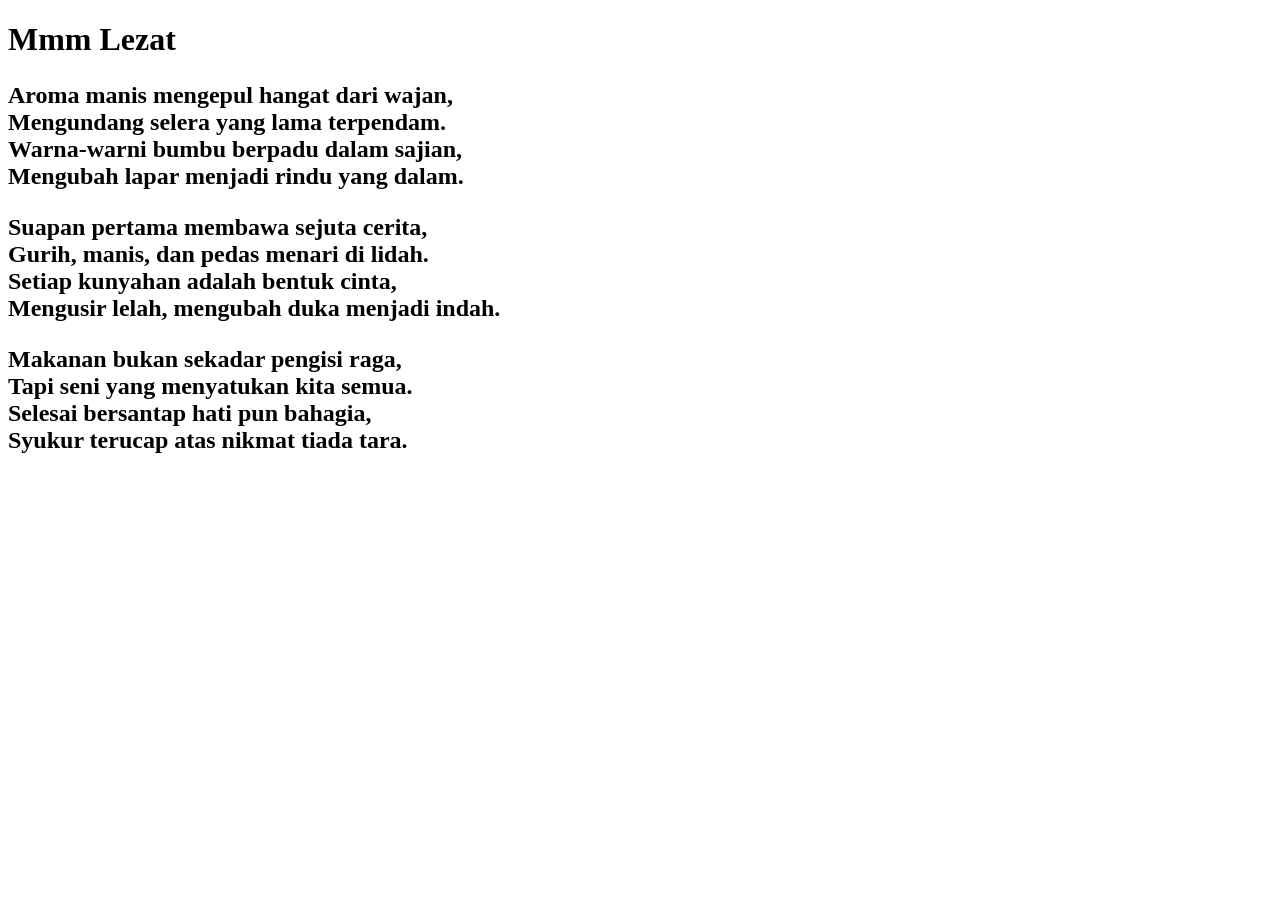
==== puisi 1.html @ 9d660377 "Add files via upload" ====
<!doctype html>
<html>
<title>Makan</title>
 <head>
 <h1>Mmm Lezat</h1>
 </head>
 <body>
 <h2>
 <p>
Aroma manis mengepul hangat dari wajan,<br>
Mengundang selera yang lama terpendam.<br>
Warna-warni bumbu berpadu dalam sajian,<br>
Mengubah lapar menjadi rindu yang dalam.<br>
</p>

<p>
Suapan pertama membawa sejuta cerita,<br>
Gurih, manis, dan pedas menari di lidah.<br>
Setiap kunyahan adalah bentuk cinta,<br>
Mengusir lelah, mengubah duka menjadi indah.<br>
</p>

<p>
Makanan bukan sekadar pengisi raga,<br>
Tapi seni yang menyatukan kita semua.<br>
Selesai bersantap hati pun bahagia,<br>
Syukur terucap atas nikmat tiada tara.<br>
</p>
</h2>
 </body>
</html>
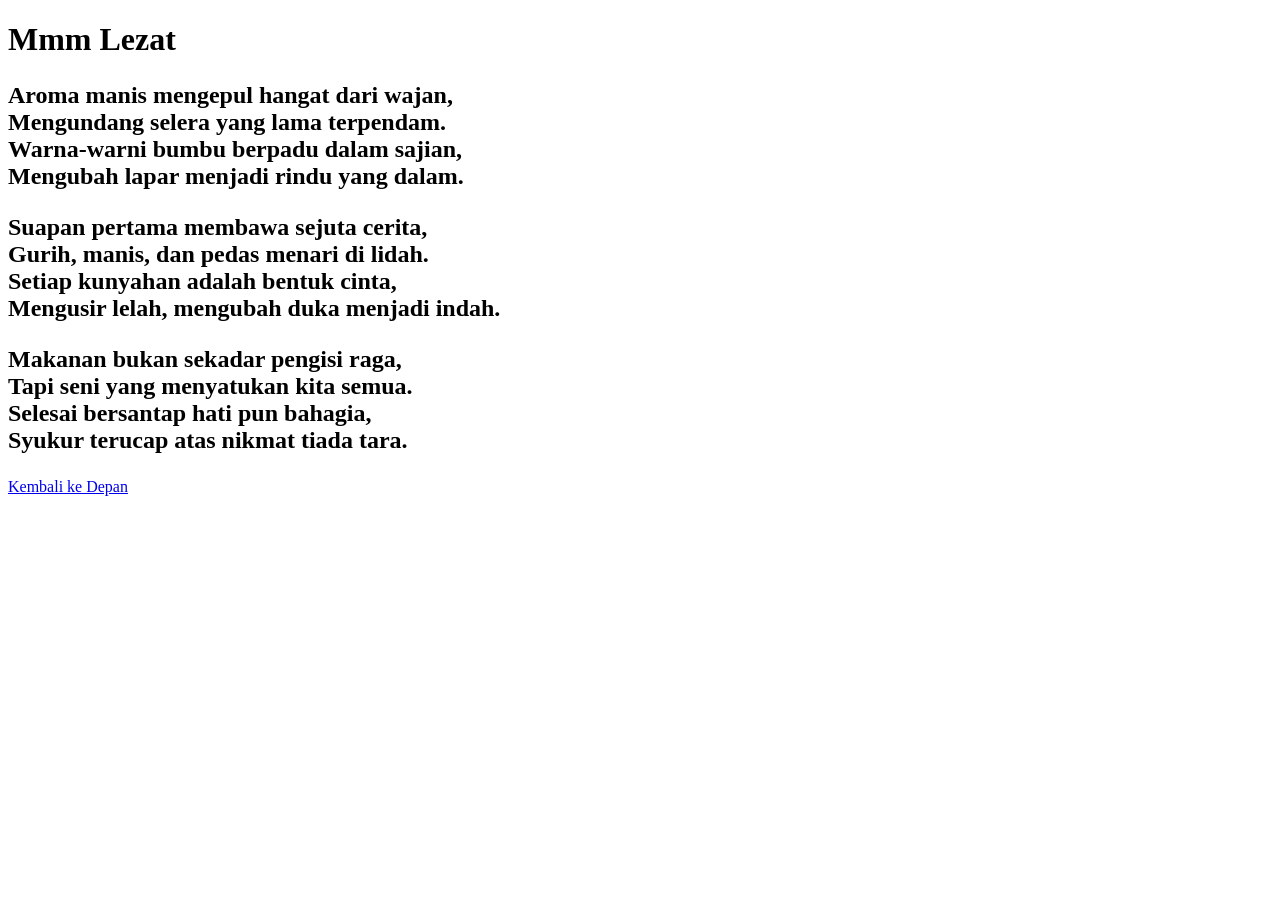
==== commit da060d47: "Add link to return to main page in puisi 1.html Added a link to return to the main page." ====
--- a/puisi 1.html
+++ b/puisi 1.html
@@ -28,6 +28,7 @@
 </p>
 </h2>
  </body>
+ <a href="index.html">Kembali ke Depan</a>
 </html>
 
 
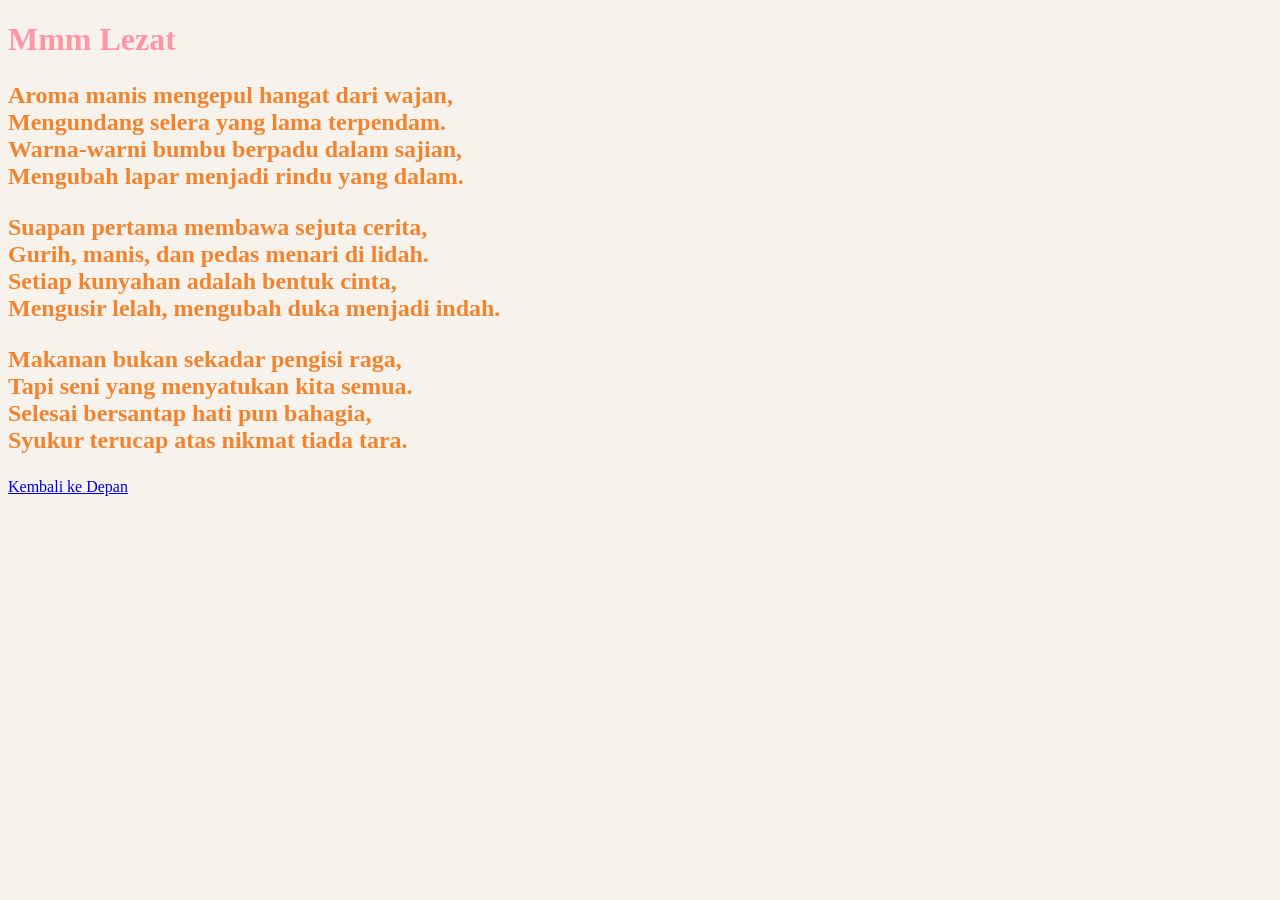
==== commit 85475121: "Update puisi 1.html" ====
--- a/puisi 1.html
+++ b/puisi 1.html
@@ -1,6 +1,7 @@
 <!doctype html>
 <html>
 <title>Makan</title>
+ <link rel="stylesheet" href="style.css">
  <head>
  <h1>Mmm Lezat</h1>
  </head>
--- a/style.css
+++ b/style.css
@@ -0,0 +1,3 @@
+body  {background-color:#F7F2EB}
+h1  {color:#FF95A5}
+p  {color:#F2842F}
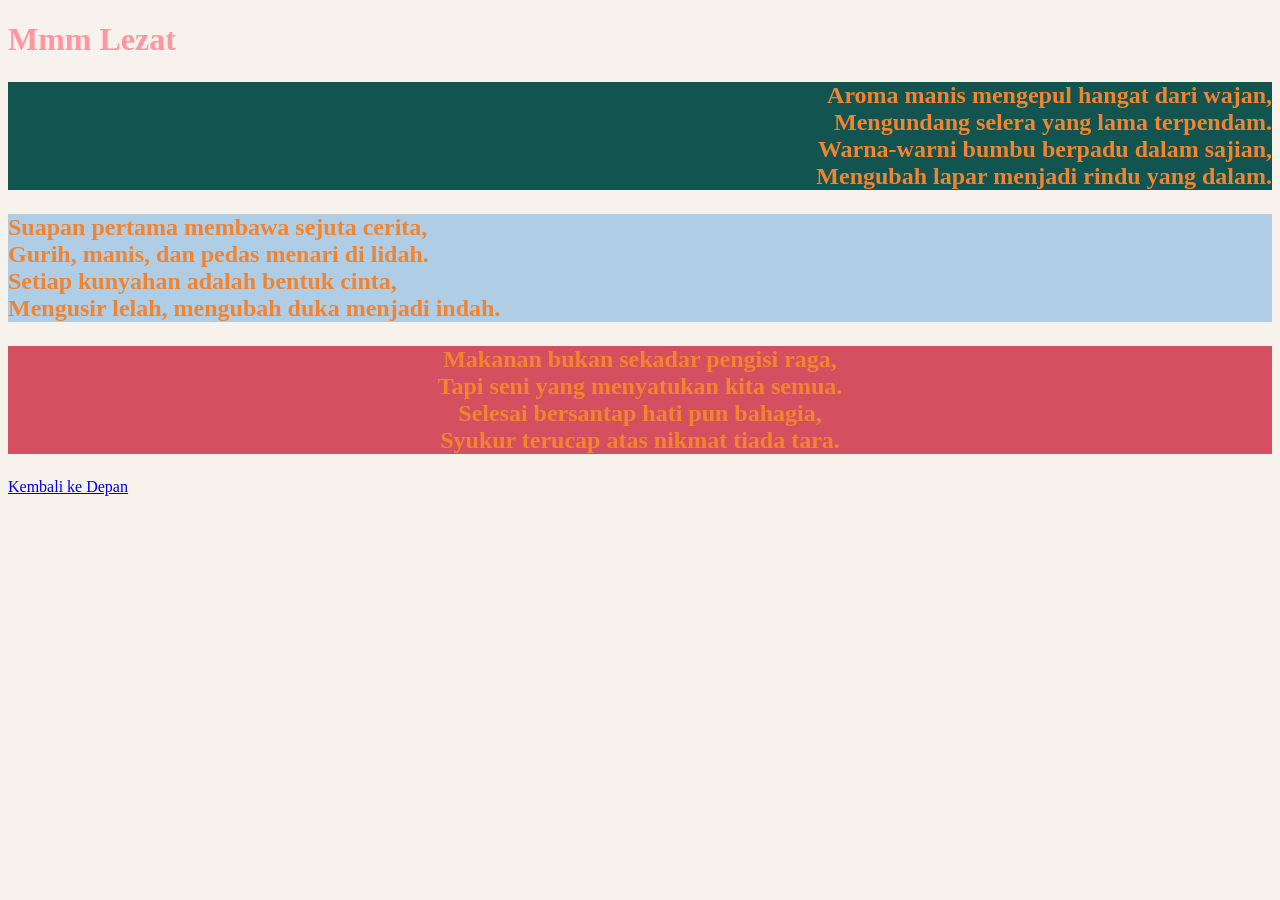
==== commit 8c6ee436: "Enhance HTML structure with CSS classes Added CSS classes to paragraphs for styling." ====
--- a/puisi 1.html
+++ b/puisi 1.html
@@ -7,21 +7,21 @@
  </head>
  <body>
  <h2>
- <p>
+ <p class="kanan ijo">
 Aroma manis mengepul hangat dari wajan,<br>
 Mengundang selera yang lama terpendam.<br>
 Warna-warni bumbu berpadu dalam sajian,<br>
 Mengubah lapar menjadi rindu yang dalam.<br>
 </p>
 
-<p>
+<p  class="kiri biru">
 Suapan pertama membawa sejuta cerita,<br>
 Gurih, manis, dan pedas menari di lidah.<br>
 Setiap kunyahan adalah bentuk cinta,<br>
 Mengusir lelah, mengubah duka menjadi indah.<br>
 </p>
 
-<p>
+<p  class="tengah merah">
 Makanan bukan sekadar pengisi raga,<br>
 Tapi seni yang menyatukan kita semua.<br>
 Selesai bersantap hati pun bahagia,<br>
--- a/style.css
+++ b/style.css
@@ -1,3 +1,17 @@
 body  {background-color:#F7F2EB}
 h1  {color:#FF95A5}
-p  {color:#F2842F}+p  {color:#F2842F}
+
+.kanan {text-align: right;}
+.kiri {text-align: left;}	
+.tengah {text-align: center;}
+
+.ijo {background-color: #12544F;}
+.biru {background-color: #B0CDE6;}
+.merah {background-color: #D45060;}
+.kuning {background-color: #FFD51E;}
+.ungu {background-color: #5003C0;}
+.cream {background-color: #FFEDB9;}
+.pink {background-color: #FF788D;}
+.turquoise {background-color: #7DCCAD;}
+.random {background-color: #;D46D25}
